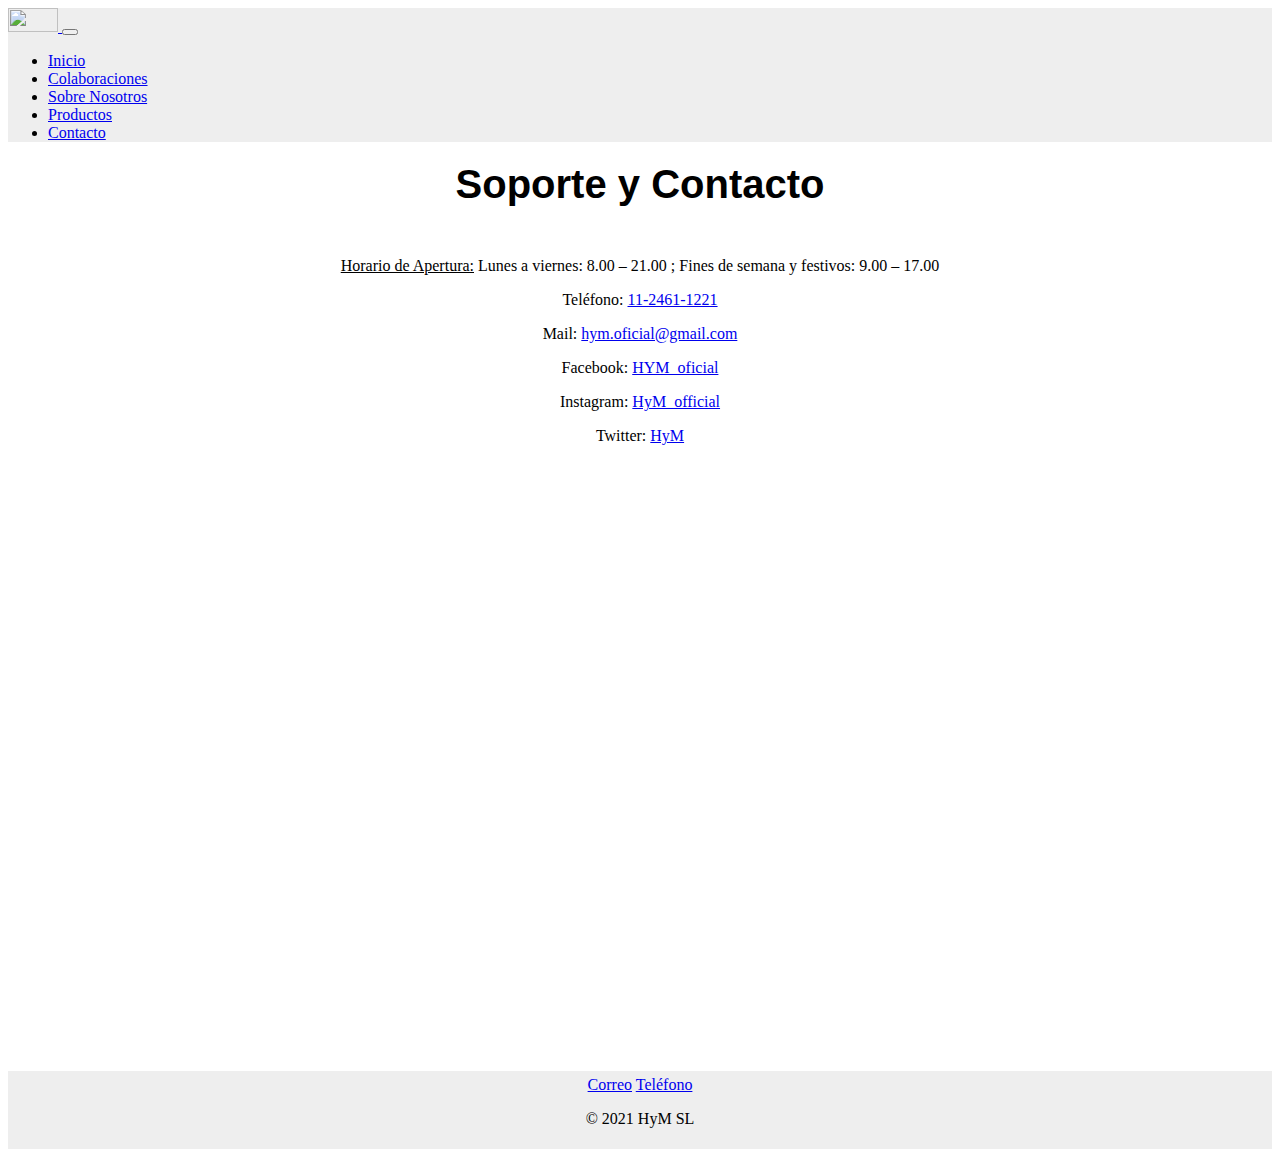
==== secciones/contacto.html @ fcdb6c63 "Segunda Entrega Final :D" ====
<!DOCTYPE html>
<html lang="en">
<head>
    <meta charset="UTF-8">
    <meta http-equiv="X-UA-Compatible" content="IE=edge">
    <meta name="viewport" content="width=device-width, initial-scale=1.0">
    <title>Contacto</title>
    <link rel="shortcut icon" href="../imagenes/HM-logo.png" type="image/png">
    <!-- CSS only -->
    <link href="https://cdn.jsdelivr.net/npm/bootstrap@5.2.0-beta1/dist/css/bootstrap.min.css" rel="stylesheet" integrity="sha384-0evHe/X+R7YkIZDRvuzKMRqM+OrBnVFBL6DOitfPri4tjfHxaWutUpFmBp4vmVor" crossorigin="anonymous">
    <link rel="stylesheet" href="../estilos/style.css">
</head>
<body>
    <header class="sticky-top">
        <nav class="navbar navbar-expand-lg">
            <div class="container-fluid">
                <a class="navbar-brand" href="../index.html">
                    <img src="../imagenes/HM-logo.png" alt="" width="50" height="24">
                  </a>
            <button class="navbar-toggler" type="button" data-bs-toggle="collapse" data-bs-target="#navbarNav" aria-controls="navbarNav" aria-expanded="false" aria-label="Toggle navigation">
                <span class="navbar-toggler-icon"></span>
            </button>
            <div class="collapse navbar-collapse" id="navbarNav">
                <ul class="navbar-nav">
                <li class="nav-item me-3">
                    <a class="nav-link active" aria-current="page" href="../index.html">Inicio</a>
                </li>
                <li class="nav-item me-3">
                    <a class="nav-link active " aria-current="page" href="empresas.html">Colaboraciones</a>
                </li>
                <li class="nav-item me-3">
                    <a class="nav-link active" aria-current="page" href="nosotros.html">Sobre Nosotros</a>
                </li>
                <li class="nav-item me-3">
                    <a class="nav-link active" aria-current="page" href="productos.html">Productos</a>
                </li>
                <li class="nav-item me-3">
                    <a class="nav-link active" aria-current="page" href="contacto.html">Contacto</a>
                </li>
                </ul>
            </div>
            </div>
        </nav>
      </header>
    <section>
        <h1>Soporte y Contacto</h1>

        <p class="contacto">

            <u>Horario de Apertura:</u>
    Lunes a viernes: 8.00 – 21.00 ;
    Fines de semana y festivos: 9.00 – 17.00
    
            </p>
        <p class="contacto">
            Teléfono:
            <a href="tel:1124611221" target="_blank">11-2461-1221</a>
            
        </p>
        <p class="contacto">
            Mail:
            <a href="mailto:hym.oficial@gmail.com" target="_blank">hym.oficial@gmail.com</a> 
            
        </p>
        <p class="contacto">
        </p>
        <p class="contacto">Facebook: <a href="https://www.facebook.com/hm/" target="_blank"> HYM_oficial</a></p>
        <p class="contacto">Instagram: <a href="https://www.instagram.com/hm/?hl=es-la" target="_blank"> HyM_official</a></p>
        <p class="contacto">Twitter: <a href="https://twitter.com/hm?ref_src=twsrc%5Egoogle%7Ctwcamp%5Eserp%7Ctwgr%5Eauthor" target="_blank"> HyM</a></p>
        <img src="../imagenes/soporte.jpg" alt="" class="hymImage">
    </section>

    <footer>
        <a href="mailto:valengrassi7@gmail.com">Correo</a>
        <a href="tel:1124611221">Teléfono</a>
        <p>© 2021 HyM SL</p>
    </footer>
<!-- JavaScript Bundle with Popper -->
<script src="https://cdn.jsdelivr.net/npm/bootstrap@5.2.0-beta1/dist/js/bootstrap.bundle.min.js" integrity="sha384-pprn3073KE6tl6bjs2QrFaJGz5/SUsLqktiwsUTF55Jfv3qYSDhgCecCxMW52nD2" crossorigin="anonymous"></script>
</body>
</html>
---- estilos/style.css ----
/*

*{
    margin: 00px;
    padding: 0px;
}

body{
    font-size: 20px;
    background-color: aliceblue;
}

header{
    background-color: rgb(238, 238, 238);
    position: sticky;
    margin: 10px 10px 50px 10px;
    padding: 10px;
}

header ul li{
    display: inline-block;
    margin-right: 50px;
    list-style: none;
}


*/
h1{
    text-align: center;
    font-family: 'Gill Sans', 'Gill Sans MT', Calibri, 'Trebuchet MS', sans-serif;
    font-size: 40px;
    margin: 20px 200px 50px 200px;

}

header ul li:hover{
    transform: scale(1.2);
    transition: all 1s;
}
/*
.titulo1:hover{
    transform: rotate(360deg);
    transition: all 2s;
}

.logo{ 
    display: block;
    margin: auto;
    height: 300px;
}

.logo:hover{
    animation: messi 2s;
}

@keyframes messi{
    0%{
        transform: translatex(300px)  
    }
    25%{
        transform: translatex(-300px)
    }
    50%{
        transform: scale(2);
    }
    75%{
        transform: rotate(360deg);
    };
}

.soporte{
    display: block;
    margin: auto;
    padding: 15px;
}

.empresas{
    height: 400px;
    margin: 50px;
}
*/
.info{
    text-align: center;
    font-family:'Franklin Gothic Medium', 'Arial Narrow', Arial, sans-serif;
    font-size: 25px;
}

.hymImage{
    height: 500px;
    display: block;
    margin: auto;
    padding: 50px;
}

.hymImage:hover{
    transform: scale(1.2);
    transition: all 1s;
}

.historia{
    margin: 10px;
}
/*
#primerP{
    font-family: 'Lucida Sans', 'Lucida Sans Regular', 'Lucida Grande', 'Lucida Sans Unicode', Geneva, Verdana, sans-serif;
    font-size: 25px;
    margin: 10px;
    color: red;
}

*/
.remera {
    margin: 10px 50px;
    height: 600px;
    width: 400px;
}

.remeras{
    display: flex;
    flex-direction: row;
    justify-content: space-evenly;
    flex-wrap: wrap;
}

.remera:hover{
    transform: scale(1.2);
    transition: all 1s;
}

.pantalon{
    margin: 10px 50px;
    height: 600px;
    width: 400px;
}
.pantalones{
    display: flex;
    flex-direction: row;
    justify-content: space-evenly;
    flex-wrap: wrap;
}

.pantalon:hover{
    transform: scale(1.2);
    transition: all 1s;
}

.contacto{
    text-align: center;
}

footer{
    background-color: rgb(238, 238, 238);
    text-align: center;
    margin-top: 10px;
    padding: 5px;
}

section{
    height: calc(100vh -100px);
}

header{
    background-color: rgb(238, 238, 238);}
/*
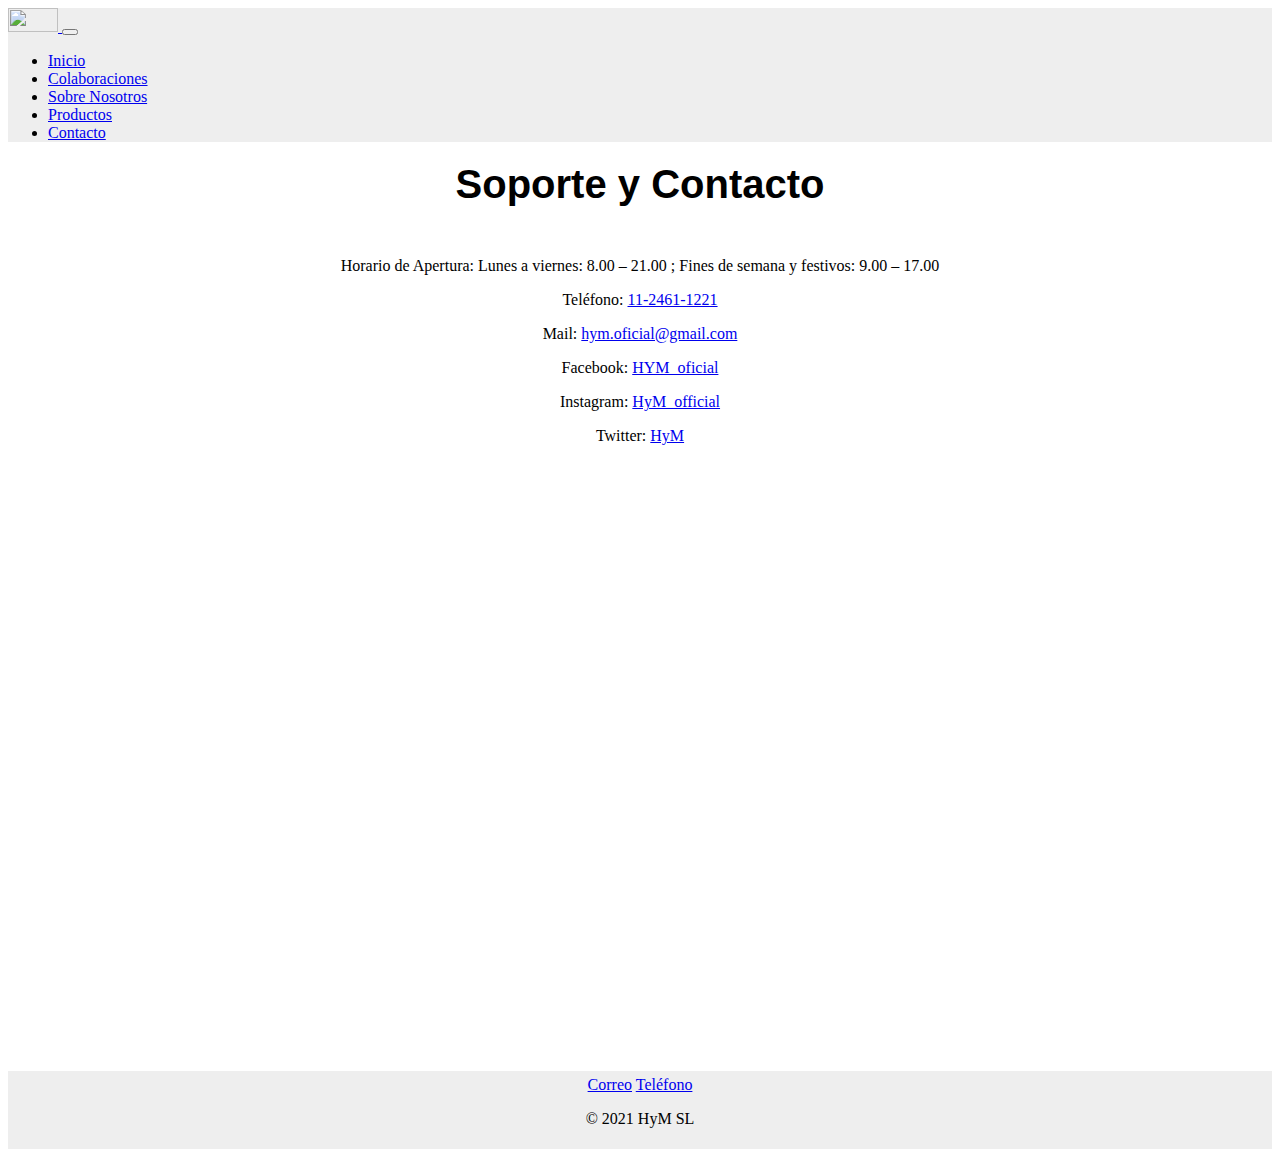
==== commit 1792db6d: "Segunda Entrega Final 2 :D" ====
--- a/secciones/contacto.html
+++ b/secciones/contacto.html
@@ -47,7 +47,7 @@
 
         <p class="contacto">
 
-            <u>Horario de Apertura:</u>
+            Horario de Apertura:
     Lunes a viernes: 8.00 – 21.00 ;
     Fines de semana y festivos: 9.00 – 17.00
     
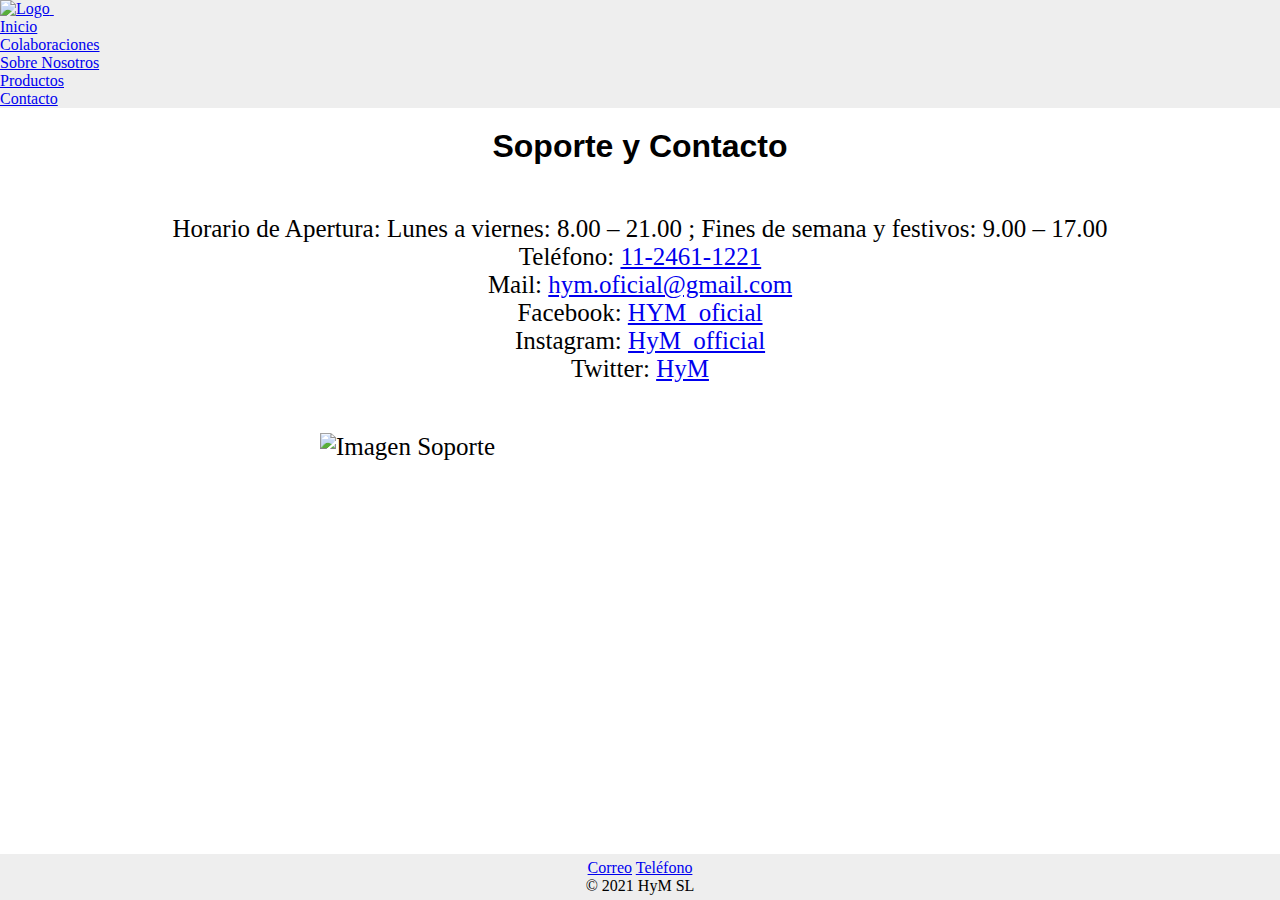
==== commit 6f11fca3: "trabajo terminado" ====
--- a/secciones/contacto.html
+++ b/secciones/contacto.html
@@ -4,70 +4,64 @@
     <meta charset="UTF-8">
     <meta http-equiv="X-UA-Compatible" content="IE=edge">
     <meta name="viewport" content="width=device-width, initial-scale=1.0">
+    <meta name="keywords" content="ROPA,HyM,CONTACTO,AYUDA,TELEFONO HYM,MAIL HYM,HORARIOS HYM">
+    <meta name="description" content="Ponte en contacto con nosotros en H&M y estaremos encantados de atenderte. También puede encontrar respuestas a muchas preguntas en nuestra sección de atención al cliente.">
     <title>Contacto</title>
     <link rel="shortcut icon" href="../imagenes/HM-logo.png" type="image/png">
     <!-- CSS only -->
     <link href="https://cdn.jsdelivr.net/npm/bootstrap@5.2.0-beta1/dist/css/bootstrap.min.css" rel="stylesheet" integrity="sha384-0evHe/X+R7YkIZDRvuzKMRqM+OrBnVFBL6DOitfPri4tjfHxaWutUpFmBp4vmVor" crossorigin="anonymous">
-    <link rel="stylesheet" href="../estilos/style.css">
+    <link rel="stylesheet" href="../estilos/estilos.css">
 </head>
 <body>
     <header class="sticky-top">
         <nav class="navbar navbar-expand-lg">
             <div class="container-fluid">
                 <a class="navbar-brand" href="../index.html">
-                    <img src="../imagenes/HM-logo.png" alt="" width="50" height="24">
-                  </a>
-            <button class="navbar-toggler" type="button" data-bs-toggle="collapse" data-bs-target="#navbarNav" aria-controls="navbarNav" aria-expanded="false" aria-label="Toggle navigation">
-                <span class="navbar-toggler-icon"></span>
-            </button>
-            <div class="collapse navbar-collapse" id="navbarNav">
-                <ul class="navbar-nav">
-                <li class="nav-item me-3">
-                    <a class="nav-link active" aria-current="page" href="../index.html">Inicio</a>
-                </li>
-                <li class="nav-item me-3">
-                    <a class="nav-link active " aria-current="page" href="empresas.html">Colaboraciones</a>
-                </li>
-                <li class="nav-item me-3">
-                    <a class="nav-link active" aria-current="page" href="nosotros.html">Sobre Nosotros</a>
-                </li>
-                <li class="nav-item me-3">
-                    <a class="nav-link active" aria-current="page" href="productos.html">Productos</a>
-                </li>
-                <li class="nav-item me-3">
-                    <a class="nav-link active" aria-current="page" href="contacto.html">Contacto</a>
-                </li>
-                </ul>
-            </div>
+                    <img src="../imagenes/HM-logo.png" alt="Logo" width="50" height="24">
+                </a>
+                <button class="navbar-toggler" type="button" data-bs-toggle="collapse" data-bs-target="#navbarNav" aria-controls="navbarNav" aria-expanded="false" aria-label="Toggle navigation">
+                    <span class="navbar-toggler-icon"></span>
+                </button>
+                <div class="collapse navbar-collapse" id="navbarNav">
+                    <ul class="navbar-nav">
+                        <li class="nav-item me-3">
+                            <a class="nav-link active" aria-current="page" href="../index.html">Inicio</a>
+                        </li>
+                        <li class="nav-item me-3">
+                            <a class="nav-link active " aria-current="page" href="empresas.html">Colaboraciones</a>
+                        </li>
+                        <li class="nav-item me-3">
+                            <a class="nav-link active" aria-current="page" href="nosotros.html">Sobre Nosotros</a>
+                        </li>
+                        <li class="nav-item me-3">
+                            <a class="nav-link active" aria-current="page" href="productos.html">Productos</a>
+                        </li>
+                        <li class="nav-item me-3">
+                            <a class="nav-link active" aria-current="page" href="contacto.html">Contacto</a>
+                        </li>
+                    </ul>
+                </div>
             </div>
         </nav>
-      </header>
-    <section>
-        <h1>Soporte y Contacto</h1>
+    </header>
 
+    <section class="soporte">
+        <h1 class="mx-5">Soporte y Contacto</h1>
         <p class="contacto">
-
-            Horario de Apertura:
-    Lunes a viernes: 8.00 – 21.00 ;
-    Fines de semana y festivos: 9.00 – 17.00
-    
-            </p>
+        Horario de Apertura: Lunes a viernes: 8.00 – 21.00 ; Fines de semana y festivos: 9.00 – 17.00
+        </p>
         <p class="contacto">
             Teléfono:
-            <a href="tel:1124611221" target="_blank">11-2461-1221</a>
-            
+            <a href="tel:1124611221" target="_blank">11-2461-1221</a> 
         </p>
         <p class="contacto">
             Mail:
             <a href="mailto:hym.oficial@gmail.com" target="_blank">hym.oficial@gmail.com</a> 
-            
-        </p>
-        <p class="contacto">
         </p>
         <p class="contacto">Facebook: <a href="https://www.facebook.com/hm/" target="_blank"> HYM_oficial</a></p>
         <p class="contacto">Instagram: <a href="https://www.instagram.com/hm/?hl=es-la" target="_blank"> HyM_official</a></p>
         <p class="contacto">Twitter: <a href="https://twitter.com/hm?ref_src=twsrc%5Egoogle%7Ctwcamp%5Eserp%7Ctwgr%5Eauthor" target="_blank"> HyM</a></p>
-        <img src="../imagenes/soporte.jpg" alt="" class="hymImage">
+        <div class="align"><img src="../imagenes/soporte.jpg" alt="Imagen Soporte" class="hymImage"></div>
     </section>
 
     <footer>
--- a/estilos/estilos.css
+++ b/estilos/estilos.css
@@ -0,0 +1,136 @@
+* {
+  margin: 0;
+  padding: 0;
+}
+
+body {
+  display: -ms-grid;
+  display: grid;
+  min-height: 100vh;
+  -ms-grid-rows: auto 1fr auto;
+      grid-template-rows: auto 1fr auto;
+}
+
+h1 {
+  text-align: center;
+  font-family: 'Gill Sans', 'Gill Sans MT', Calibri, 'Trebuchet MS', sans-serif;
+  font-size: 2rem;
+  margin: 20px 200px 50px 200px;
+}
+
+footer {
+  background-color: #eeeeee;
+  text-align: center;
+  margin-top: 10px;
+  padding: 5px;
+}
+
+header {
+  background-color: #eeeeee;
+}
+
+header ul li:hover {
+  -webkit-transform: scale(1.2);
+          transform: scale(1.2);
+  -webkit-transition: all 1s;
+  transition: all 1s;
+}
+
+.hymImage {
+  width: 50vw;
+  margin: 50px;
+}
+
+.hymImage:hover {
+  -webkit-transform: scale(1.2);
+          transform: scale(1.2);
+  -webkit-transition: all 1s;
+  transition: all 1s;
+}
+
+.remera {
+  margin: 10px 50px;
+  height: 600px;
+  width: 400px;
+}
+
+.remera:hover {
+  -webkit-transform: scale(1.2);
+          transform: scale(1.2);
+  -webkit-transition: all 1s;
+  transition: all 1s;
+}
+
+.pantalon {
+  margin: 10px 50px;
+  height: 600px;
+  width: 400px;
+}
+
+.pantalon:hover {
+  -webkit-transform: scale(1.2);
+          transform: scale(1.2);
+  -webkit-transition: all 1s;
+  transition: all 1s;
+}
+
+.remeras {
+  display: -webkit-box;
+  display: -ms-flexbox;
+  display: flex;
+  -webkit-box-orient: horizontal;
+  -webkit-box-direction: normal;
+      -ms-flex-direction: row;
+          flex-direction: row;
+  -webkit-box-pack: space-evenly;
+      -ms-flex-pack: space-evenly;
+          justify-content: space-evenly;
+  -ms-flex-wrap: wrap;
+      flex-wrap: wrap;
+}
+
+.pantalones {
+  display: -webkit-box;
+  display: -ms-flexbox;
+  display: flex;
+  -webkit-box-orient: horizontal;
+  -webkit-box-direction: normal;
+      -ms-flex-direction: row;
+          flex-direction: row;
+  -webkit-box-pack: space-evenly;
+      -ms-flex-pack: space-evenly;
+          justify-content: space-evenly;
+  -ms-flex-wrap: wrap;
+      flex-wrap: wrap;
+}
+
+.align {
+  display: -webkit-box;
+  display: -ms-flexbox;
+  display: flex;
+  -webkit-box-pack: center;
+      -ms-flex-pack: center;
+          justify-content: center;
+}
+
+.info {
+  text-align: center;
+  font-family: 'Times New Roman', Times, serif;
+  font-size: 25px;
+}
+
+.historia {
+  margin: 10px;
+  font-family: 'Times New Roman', Times, serif;
+  font-size: 17px;
+}
+
+.contacto {
+  text-align: center;
+}
+
+.soporte {
+  font-family: 'Times New Roman', Times, serif;
+  font-size: 25px;
+}
+/*# sourceMappingURL=estilos.css.map */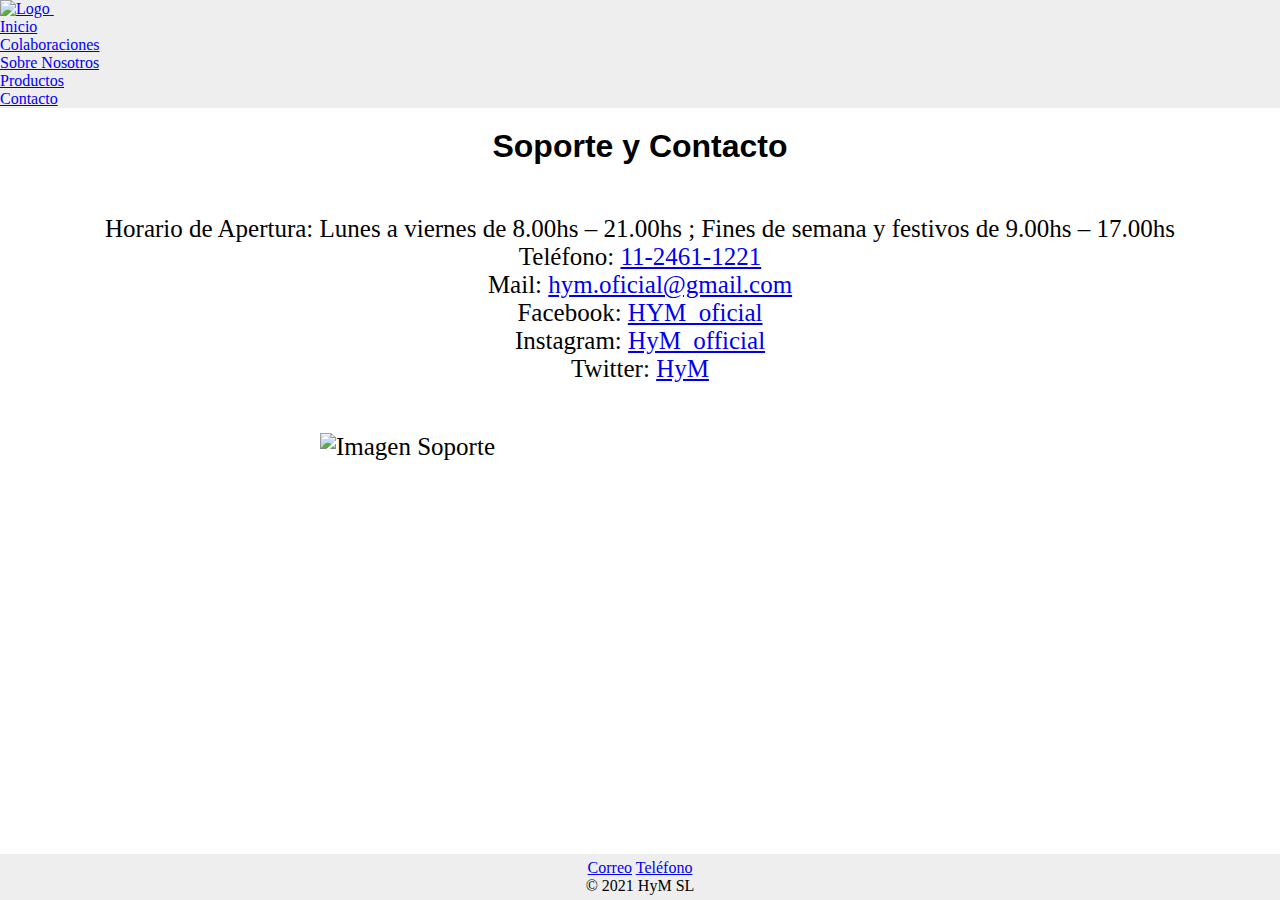
==== commit d9179a14: "animación" ====
--- a/secciones/contacto.html
+++ b/secciones/contacto.html
@@ -48,7 +48,7 @@
     <section class="soporte">
         <h1 class="mx-5">Soporte y Contacto</h1>
         <p class="contacto">
-        Horario de Apertura: Lunes a viernes: 8.00 – 21.00 ; Fines de semana y festivos: 9.00 – 17.00
+        Horario de Apertura: Lunes a viernes de 8.00hs – 21.00hs ; Fines de semana y festivos de 9.00hs – 17.00hs
         </p>
         <p class="contacto">
             Teléfono:
--- a/estilos/estilos.css
+++ b/estilos/estilos.css
@@ -61,6 +61,42 @@
   transition: all 1s;
 }
 
+.remera:hover div {
+  -webkit-animation: animacion 1s;
+          animation: animacion 1s;
+  visibility: visible;
+}
+
+@-webkit-keyframes animacion {
+  0% {
+    color: #b6b6b6;
+  }
+  25% {
+    color: #7e7e7e;
+  }
+  50% {
+    color: #4b4b4b;
+  }
+  75% {
+    color: black;
+  }
+}
+
+@keyframes animacion {
+  0% {
+    color: #b6b6b6;
+  }
+  25% {
+    color: #7e7e7e;
+  }
+  50% {
+    color: #4b4b4b;
+  }
+  75% {
+    color: black;
+  }
+}
+
 .pantalon {
   margin: 10px 50px;
   height: 600px;
@@ -72,6 +108,12 @@
           transform: scale(1.2);
   -webkit-transition: all 1s;
   transition: all 1s;
+}
+
+.pantalon:hover div {
+  -webkit-animation: animacion 1s;
+          animation: animacion 1s;
+  visibility: visible;
 }
 
 .remeras {
@@ -133,4 +175,12 @@
   font-family: 'Times New Roman', Times, serif;
   font-size: 25px;
 }
+
+.piedepagina {
+  position: absolute;
+  top: 93%;
+  left: 4%;
+  visibility: hidden;
+  color: black;
+}
 /*# sourceMappingURL=estilos.css.map */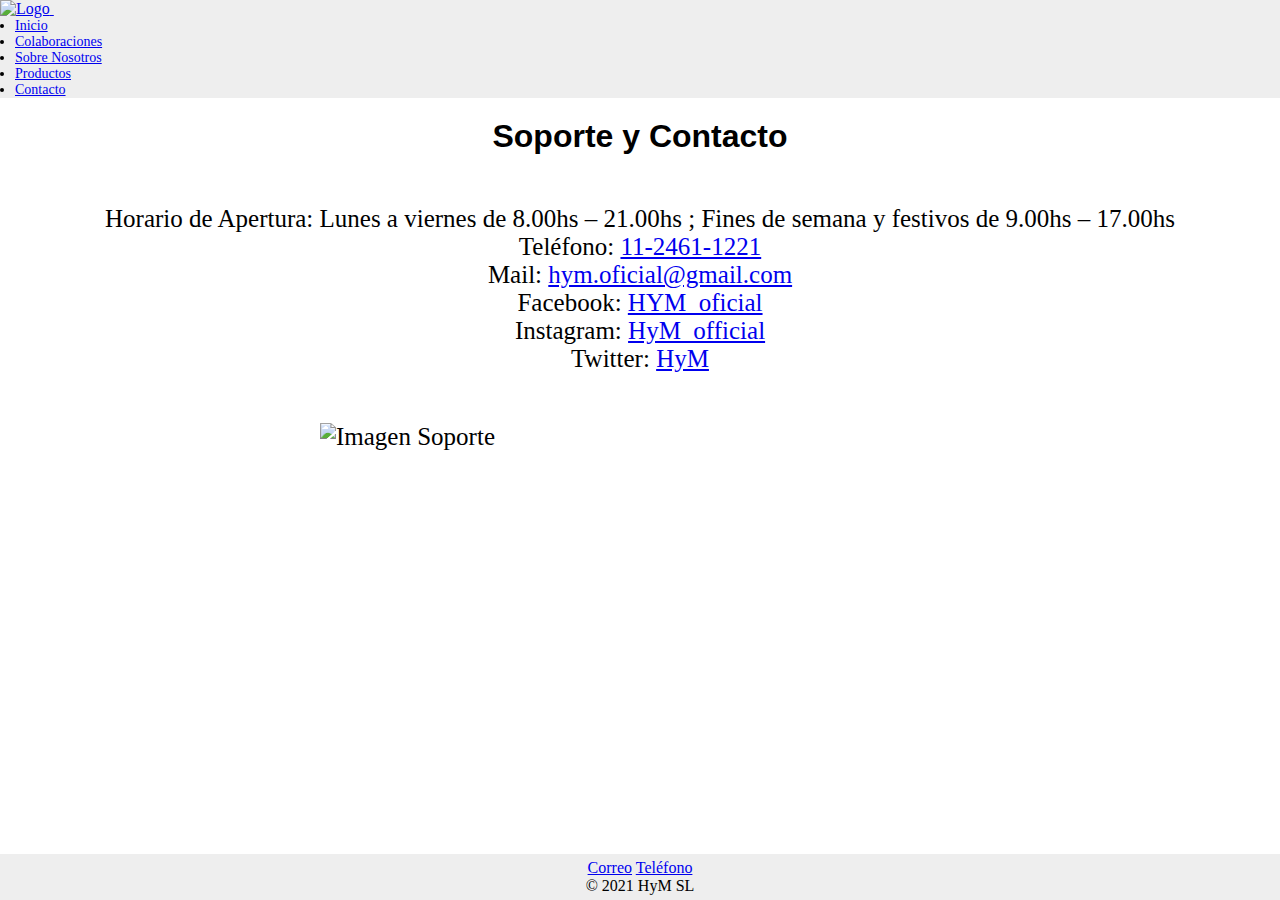
==== commit 67aebd0b: "Cambios Finales" ====
--- a/secciones/contacto.html
+++ b/secciones/contacto.html
@@ -23,7 +23,7 @@
                     <span class="navbar-toggler-icon"></span>
                 </button>
                 <div class="collapse navbar-collapse" id="navbarNav">
-                    <ul class="navbar-nav">
+                    <ul class="navbar-nav ms-auto">
                         <li class="nav-item me-3">
                             <a class="nav-link active" aria-current="page" href="../index.html">Inicio</a>
                         </li>
--- a/estilos/estilos.css
+++ b/estilos/estilos.css
@@ -29,6 +29,11 @@
   background-color: #eeeeee;
 }
 
+header ul li {
+  font-size: 14px;
+  margin: 0px 15px;
+}
+
 header ul li:hover {
   -webkit-transform: scale(1.2);
           transform: scale(1.2);
@@ -42,8 +47,8 @@
 }
 
 .hymImage:hover {
-  -webkit-transform: scale(1.2);
-          transform: scale(1.2);
+  -webkit-transform: scale(1.05);
+          transform: scale(1.05);
   -webkit-transition: all 1s;
   transition: all 1s;
 }
